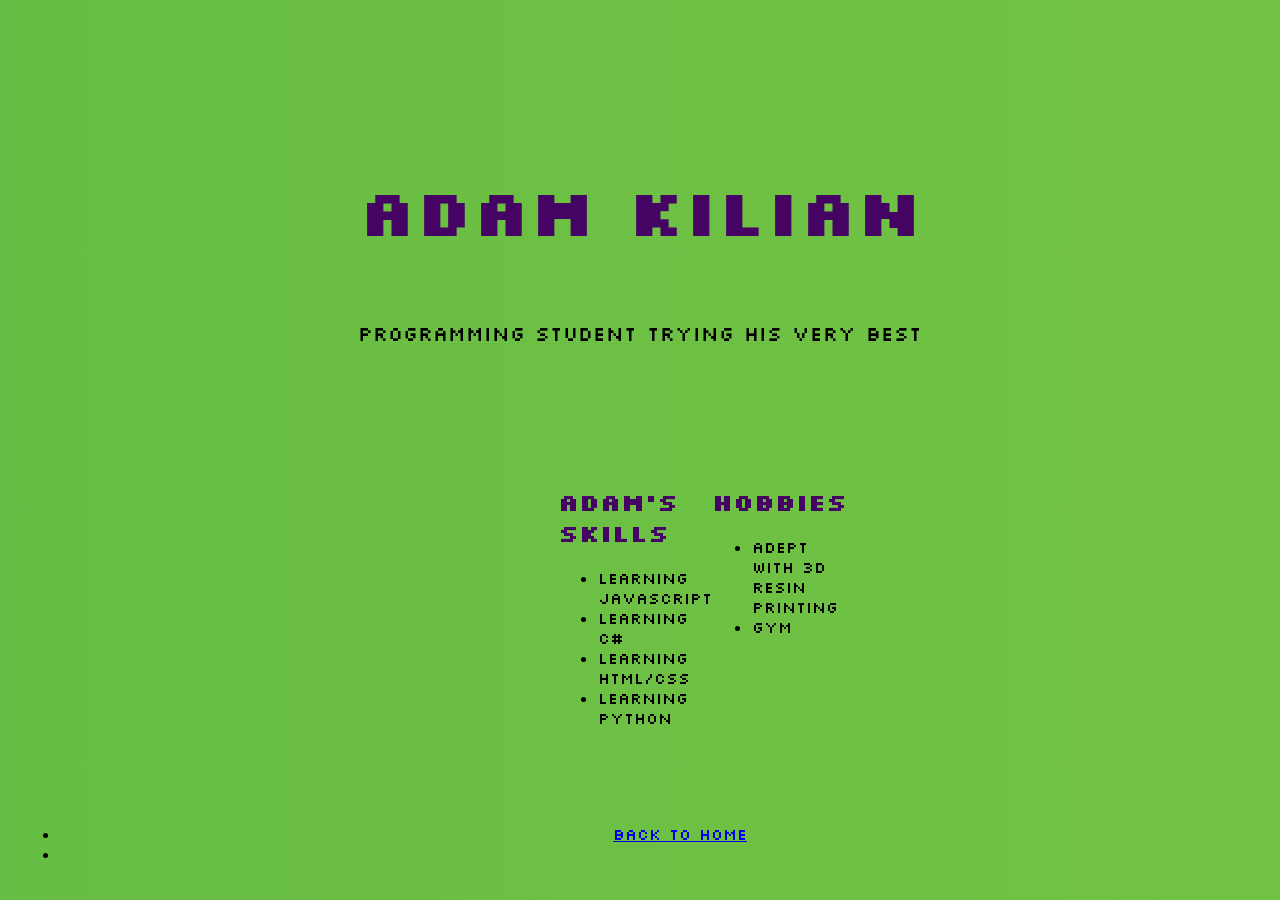
==== team/Adam/index.html @ bc473925 "Test 1" ====
<!DOCTYPE html>
<html lang="en">
<head>
    <meta charset="UTF-8">
    <meta name="viewport" content="width=device-width, initial-scale=1.0">
    <title>Adam</title>
    <link rel="stylesheet" href="./style.css">
</head>
<link href="https://fonts.googleapis.com/css2?family=Gravitas+One&family=Playwrite+CU+Guides&family=Silkscreen&display=swap" rel="stylesheet">



<body>
    <main class="NameAbout">  
        <h1> Adam Kilian   </h1>
        <p> programming student trying his very best  </p>
    </main>
<div class="skills-hobbies-container">
  <div class="skills"> 
            <h2> Adam's skills</h2>
            <ul>
                <li>Learning Javascript</li>
                <li>Learning C#</li>
                <li>Learning HTML/CSS</li>
                <li>Learning python</li>
            </ul>
        </div>
    <div class="hobbies">
            <h2>Hobbies</h2>
            <ul>
                <li>adept with 3d resin printing</li>
                <li>gym</li>
            </ul>
    <div class="b-Animate">
    </div>
    <footer>
        <ul>
            <li> <a href="../../index.html">Back to Home</a><li>
        </ul>
        
    <footer>
    
</body>
</html>
---- team/Adam/style.css ----
body {
  font-family: "Silkscreen", sans-serif;
  font-weight: 400;
  font-style: normal;
  background-color: #529736;
}

h1 {
        color: #450364;
        font-size: 65px;
    }
 body{
    background: linear-gradient(270deg, #46ee04, #9cfa7f, #76c442, #67be44);
    background-size: 400% 400%;
    animation: gradientShift 8s linear infinite;
 }
 
 @keyframes gradientShift {
  0% { background-position: 0% 50%; }
  50% { background-position: 100% 50%; }
  100% { background-position: 0% 50%; }
}



.NameAbout h1{
    display: flex;
    flex-direction: row;
    justify-content: center;
    padding-top: 125px;
    padding-bottom: 25px;
    }

.NameAbout p{
    display: flex;
    flex-direction: row;
    justify-content: center;
    padding-bottom: 100px;
    font-size: 20px;
}

.skills-hobbies-container {
  display: flex;
  flex-direction: row;
  justify-content: space-between;
  padding: 0 550px;
}

.skills h2{
    color: #450364;
}

.hobbies h2{
    color: #450364;
}

footer {
    position: fixed;
    bottom: 0;
    left: 0;
    width: 100%;
    text-align: center;
    padding: 20px;
}
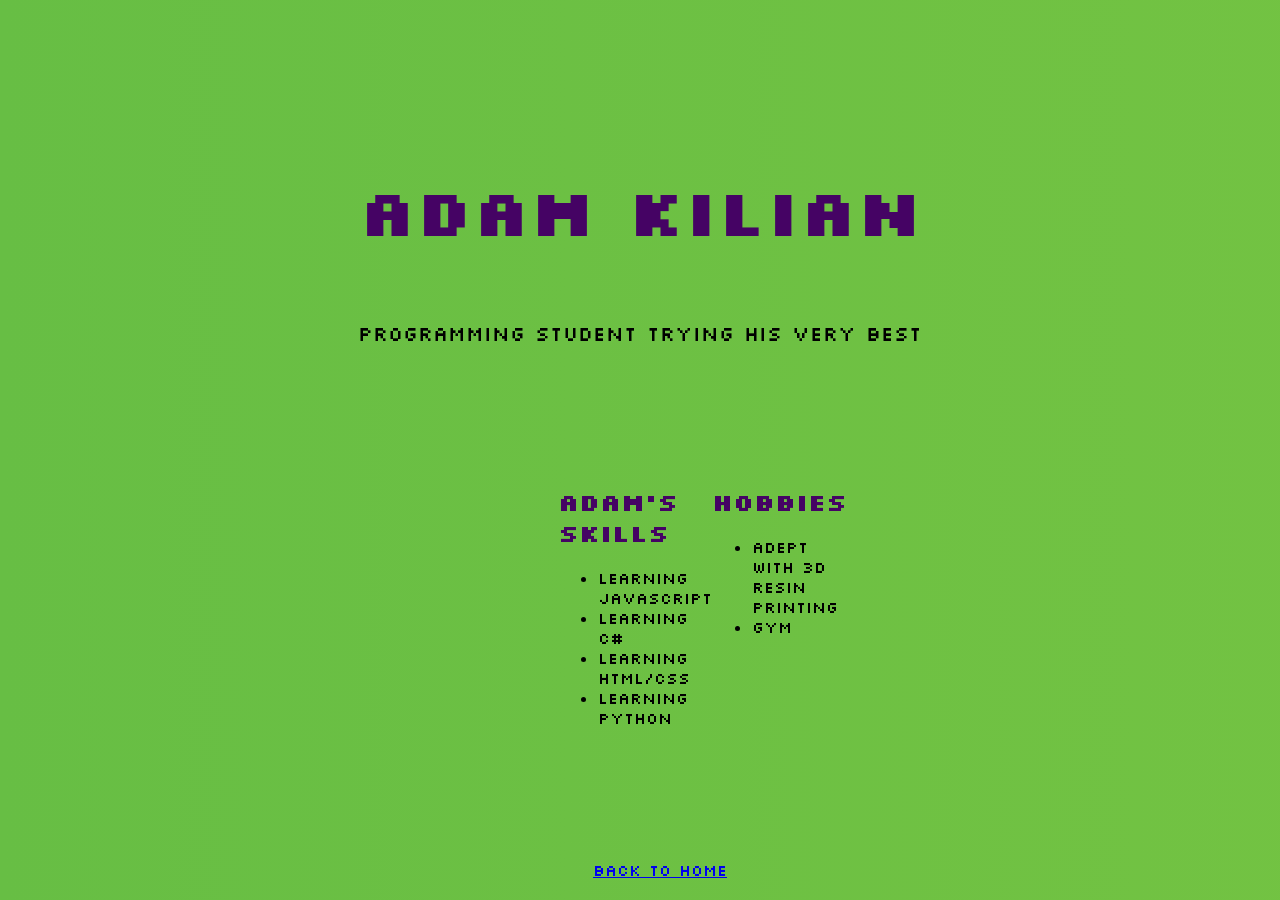
==== commit 20c69f55: "Slight changes" ====
--- a/team/Adam/index.html
+++ b/team/Adam/index.html
@@ -33,12 +33,9 @@
             </ul>
     <div class="b-Animate">
     </div>
-    <footer>
-        <ul>
-            <li> <a href="../../index.html">Back to Home</a><li>
-        </ul>
-        
-    <footer>
+    <div class="footer">
+      <a href="../../index.html">Back to Home</a>
+    </div>
     
 </body>
 </html>
--- a/team/Adam/style.css
+++ b/team/Adam/style.css
@@ -54,7 +54,7 @@
     color: #450364;
 }
 
-footer {
+.footer {
     position: fixed;
     bottom: 0;
     left: 0;
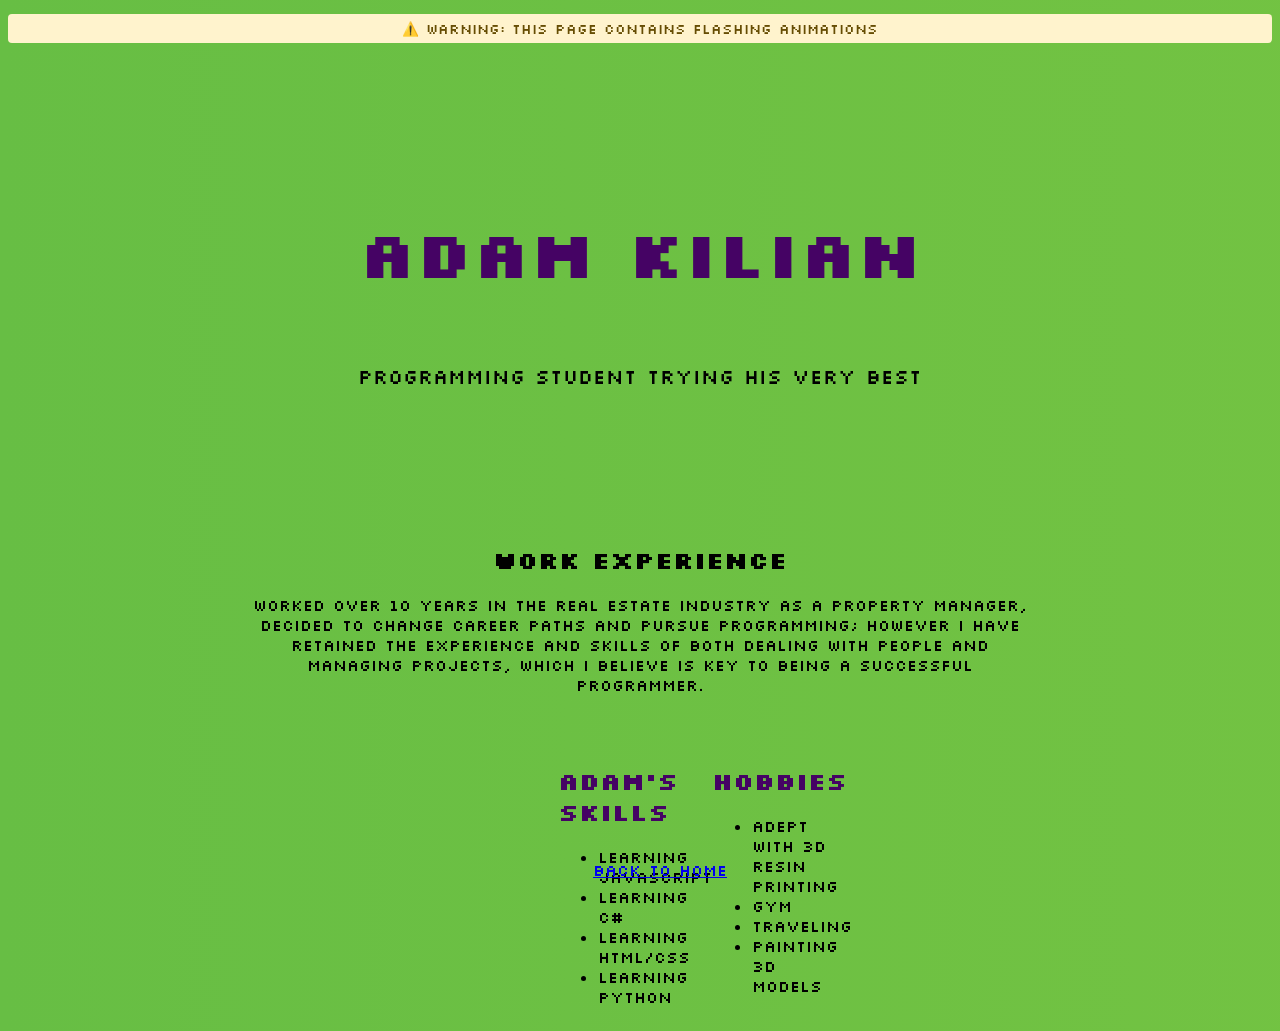
==== commit bef24f2e: "Added warning label for flashing animations and added more "About me"." ====
--- a/team/Adam/index.html
+++ b/team/Adam/index.html
@@ -11,10 +11,20 @@
 
 
 <body>
+    <p class="flash-warning">⚠️ WARNING: this page contains flashing animations</p>
+
     <main class="NameAbout">  
         <h1> Adam Kilian   </h1>
-        <p> programming student trying his very best  </p>
+        <p> Programming student trying his very best  </p>
     </main>
+
+<section class="work-experience">
+  <h2>Work Experience</h2>
+  <p>
+    worked over 10 years in the real estate industry as a property manager, decided to change career paths and pursue programming; however I have retained the experience and skills of both dealing with people and managing projects, which I believe is key to being a successful programmer. 
+  </p>
+</section>
+
 <div class="skills-hobbies-container">
   <div class="skills"> 
             <h2> Adam's skills</h2>
@@ -28,8 +38,10 @@
     <div class="hobbies">
             <h2>Hobbies</h2>
             <ul>
-                <li>adept with 3d resin printing</li>
-                <li>gym</li>
+                <li>Adept with 3d resin printing</li>
+                <li>Gym</li>             
+                <li>Traveling</li>
+                <li>Painting 3D models</li>
             </ul>
     <div class="b-Animate">
     </div>
--- a/team/Adam/style.css
+++ b/team/Adam/style.css
@@ -21,7 +21,21 @@
   100% { background-position: 0% 50%; }
 }
 
+.work-experience {
+  max-width: 800px;
+  margin: 20px auto;
+  padding: 15px;
+  text-align: center;
+}
 
+.flash-warning {
+  text-align: center;
+  font-size: 0.85rem;
+  background: #fff3cd;
+  color: #664d03;
+  padding: 6px;
+  border-radius: 4px;
+}
 
 .NameAbout h1{
     display: flex;
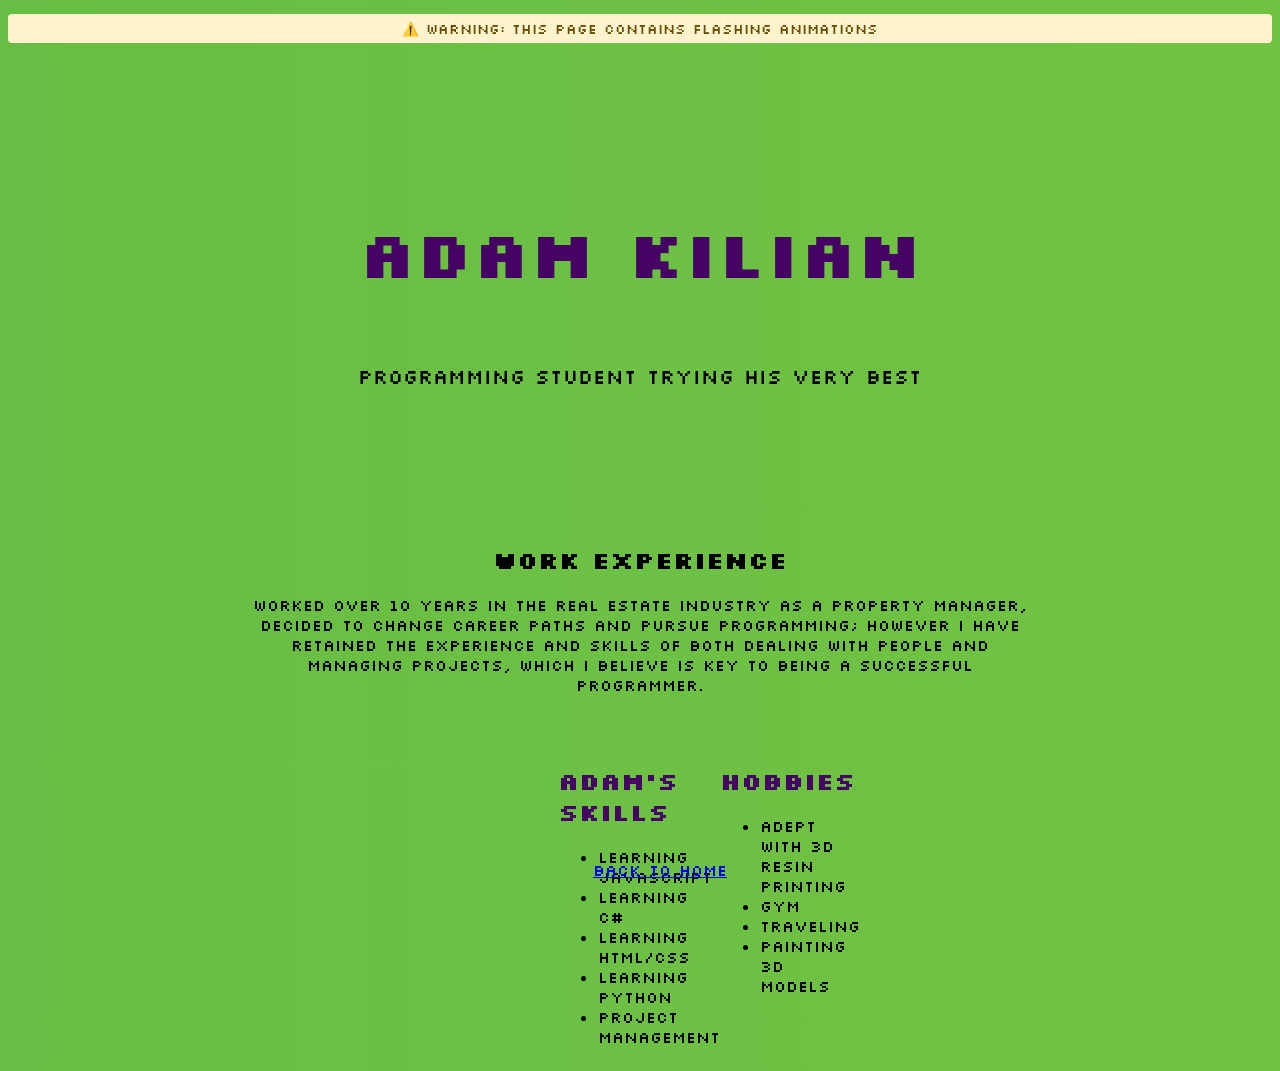
==== commit 1a9bb9f7: "added project management to skills." ====
--- a/team/Adam/index.html
+++ b/team/Adam/index.html
@@ -33,6 +33,7 @@
                 <li>Learning C#</li>
                 <li>Learning HTML/CSS</li>
                 <li>Learning python</li>
+                <li>Project management </li>
             </ul>
         </div>
     <div class="hobbies">
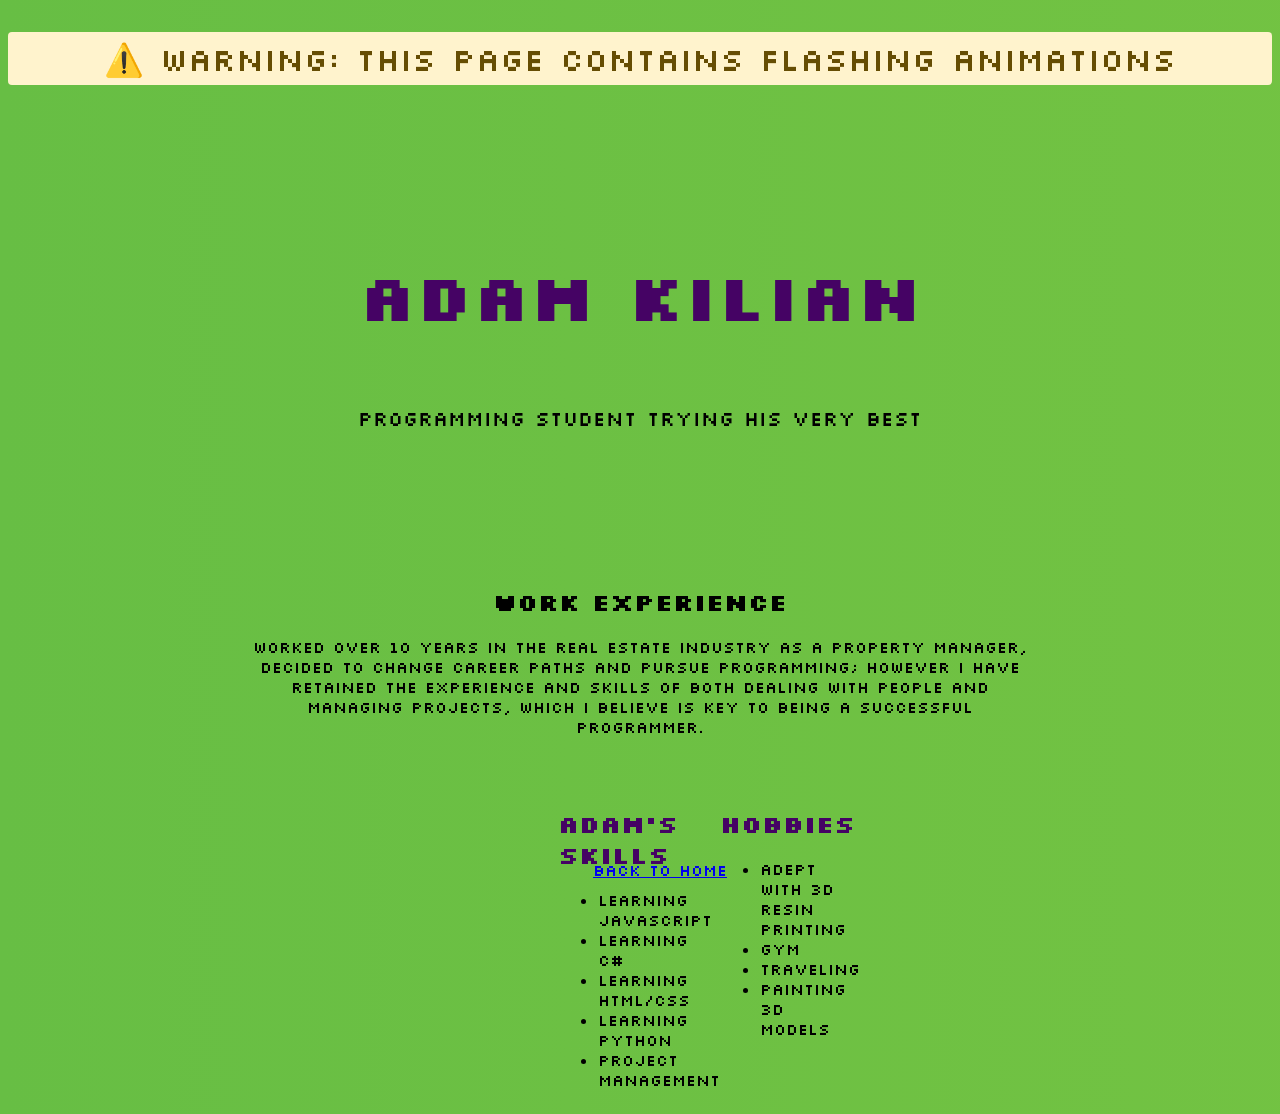
==== commit 5acec301: "made the banner larger, change folder name." ====
--- a/team/Adam/index.html
+++ b/team/Adam/index.html
@@ -11,7 +11,7 @@
 
 
 <body>
-    <p class="flash-warning">⚠️ WARNING: this page contains flashing animations</p>
+    <p class="flash-warning">⚠️ WARNING: this page contains flashing animations </p>
 
     <main class="NameAbout">  
         <h1> Adam Kilian   </h1>
@@ -33,7 +33,7 @@
                 <li>Learning C#</li>
                 <li>Learning HTML/CSS</li>
                 <li>Learning python</li>
-                <li>Project management </li>
+                <li>Project management</li>
             </ul>
         </div>
     <div class="hobbies">
--- a/team/Adam/style.css
+++ b/team/Adam/style.css
@@ -30,7 +30,7 @@
 
 .flash-warning {
   text-align: center;
-  font-size: 0.85rem;
+  font-size: 2rem;
   background: #fff3cd;
   color: #664d03;
   padding: 6px;
